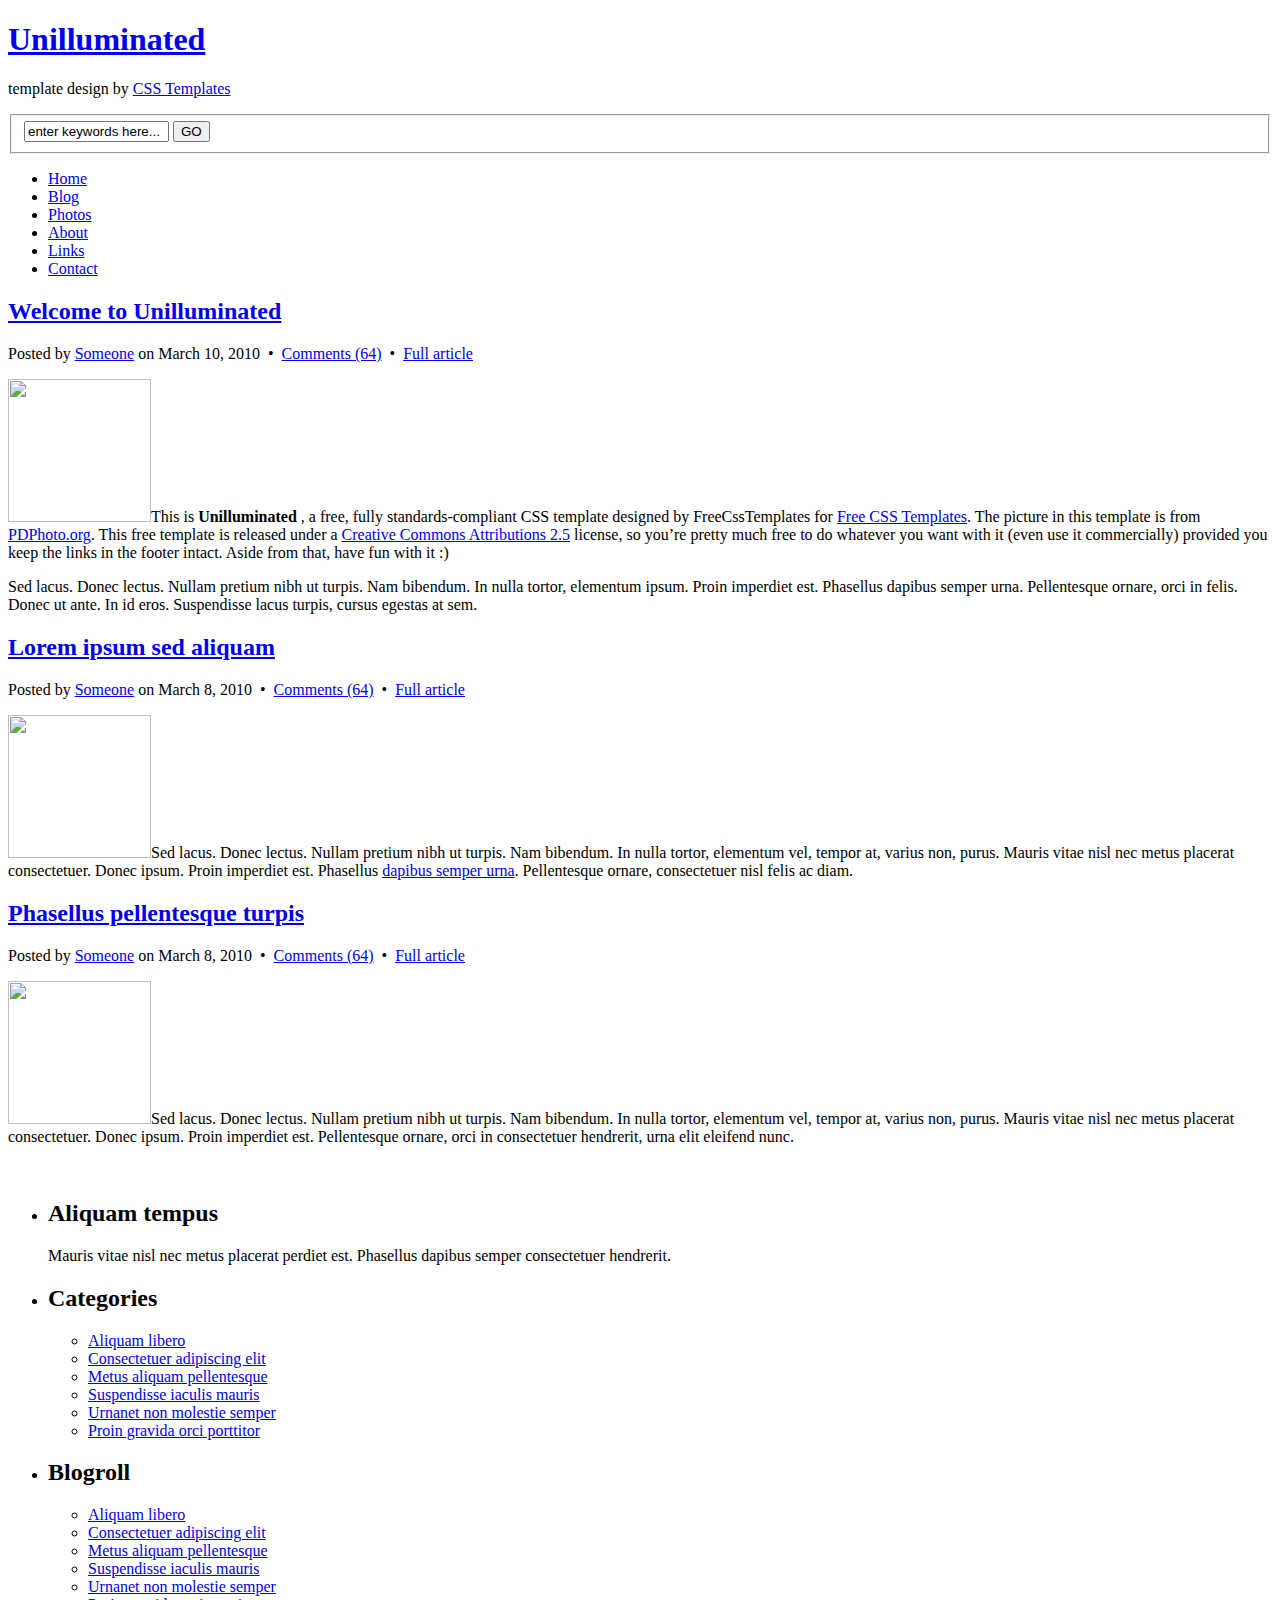
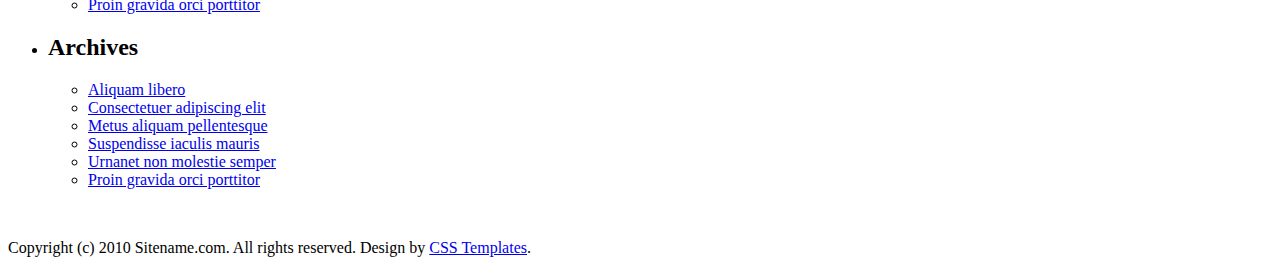
==== src/plonetheme.aclarknet/plonetheme/aclarknet/theme/aclarknet/index.html @ 2963f0a5 "Fix js" ====
<!DOCTYPE html PUBLIC "-//W3C//DTD XHTML 1.0 Strict//EN" "http://www.w3.org/TR/xhtml1/DTD/xhtml1-strict.dtd">
<!--
Design by Free CSS Templates
http://www.freecsstemplates.org
Released for free under a Creative Commons Attribution 2.5 License

Name       : Unilluminated   
Description: A two-column, fixed-width design with dark color scheme.
Version    : 1.0
Released   : 20100704

-->
<html xmlns="http://www.w3.org/1999/xhtml">
<head>
<meta name="keywords" content="" />
<meta name="description" content="" />
<meta http-equiv="content-type" content="text/html; charset=utf-8" />
<title>Unilluminated    by Free CSS Templates</title>
<link href="static/css/plone.css" rel="stylesheet" type="text/css" media="screen" />
<link href="static/css/carousel.css" rel="stylesheet" type="text/css" media="screen" />
<link href="static/css/jquery.lightbox-0.4.css" rel="stylesheet" type="text/css" media="screen" />
<link rel="icon" type="image/png" href="images/favicon.ico" />
<script src="static/js/carousel.js" type="text/javascript"></script>
<script src="static/js/jquery-1.4.4.js" type="text/javascript"></script>
<script src="static/js/jquery.tools.min.js" type="text/javascript"></script>
<script src="static/js/jquery.lightbox-0.5.min.js" type="text/javascript"></script>
<script type="text/javascript">
    $(document).ready(function() {
        $('#gallery a').lightBox(); // Select all links in object with gallery ID
    });
</script>
</head>
<body>
<div id="wrapper">
    <div id="header">
        <div id="logo">
            <h1><a href="#">Unilluminated </a></h1>
            <p>template design by <a href="http://www.freecsstemplates.org/">CSS Templates</a></p>
        </div>
        <div id="search">
            <form method="get" action="">
                <fieldset>
                    <input type="text" name="s" id="search-text" size="15" value="enter keywords here..." />
                    <input type="submit" id="search-submit" value="GO" />
                </fieldset>
            </form>
        </div>
    </div>
    <!-- end #header -->
    <div id="menu">
        <ul>
            <li class="current_page_item"><a href="#">Home</a></li>
            <li><a href="#">Blog</a></li>
            <li><a href="#">Photos</a></li>
            <li><a href="#">About</a></li>
            <li><a href="#">Links</a></li>
            <li><a href="#">Contact</a></li>
        </ul>
    </div>
    <!-- end #menu -->
    <div id="page">
        <div id="page-bgtop">
            <div id="page-bgbtm">


                <div id="content">
                    <div class="post">
                        <h2 class="title"><a href="#">Welcome to Unilluminated  </a></h2>
                        <p class="meta">Posted by <a href="#">Someone</a> on March 10, 2010
                            &nbsp;&bull;&nbsp; <a href="#" class="comments">Comments (64)</a> &nbsp;&bull;&nbsp; <a href="#" class="permalink">Full article</a></p>
                        <div class="entry">
                            <p><img src="images/img05.jpg" width="143" height="143" alt="" class="alignleft border" />This is <strong>Unilluminated  </strong>, a free, fully standards-compliant CSS template designed by FreeCssTemplates<a href="http://www.nodethirtythree.com/"></a> for <a href="http://www.freecsstemplates.org/">Free CSS Templates</a>.  The picture in this template is from <a href="#">PDPhoto.org</a>. This free template is released under a <a href="http://creativecommons.org/licenses/by/2.5/">Creative Commons Attributions 2.5</a> license, so you’re pretty much free to do whatever you want with it (even use it commercially) provided you keep the links in the footer intact. Aside from that, have fun with it :)</p>
                            <p>Sed lacus. Donec lectus. Nullam pretium nibh ut turpis. Nam bibendum. In nulla tortor, elementum ipsum. Proin imperdiet est. Phasellus dapibus semper urna. Pellentesque ornare, orci in felis. Donec ut ante. In id eros. Suspendisse lacus turpis, cursus egestas at sem.</p>
                        </div>
                    </div>
                    <div class="post">
                        <h2 class="title"><a href="#">Lorem ipsum sed aliquam</a></h2>
                        <p class="meta">Posted by <a href="#">Someone</a> on March 8, 2010
                            &nbsp;&bull;&nbsp; <a href="#" class="comments">Comments (64)</a> &nbsp;&bull;&nbsp; <a href="#" class="permalink">Full article</a></p>
                        <div class="entry">
                            <p><img src="images/img06.jpg" width="143" height="143" alt="" class="alignleft border" />Sed lacus. Donec lectus. Nullam pretium nibh ut turpis. Nam bibendum. In nulla tortor, elementum vel, tempor at, varius non, purus. Mauris vitae nisl nec metus placerat consectetuer. Donec ipsum. Proin imperdiet est. Phasellus <a href="#">dapibus semper urna</a>. Pellentesque ornare, consectetuer nisl felis ac diam.</p>
                        </div>
                    </div>
                    <div class="post">
                        <h2 class="title"><a href="#">Phasellus pellentesque turpis </a></h2>
                        <p class="meta">Posted by <a href="#">Someone</a> on March 8, 2010
                            &nbsp;&bull;&nbsp; <a href="#" class="comments">Comments (64)</a> &nbsp;&bull;&nbsp; <a href="#" class="permalink">Full article</a></p>
                        <div class="entry">
                            <p><img src="images/img05.jpg" width="143" height="143" alt="" class="alignleft border" />Sed lacus. Donec lectus. Nullam pretium nibh ut turpis. Nam bibendum. In nulla tortor, elementum vel, tempor at, varius non, purus. Mauris vitae nisl nec metus placerat consectetuer. Donec ipsum. Proin imperdiet est. Pellentesque ornare, orci in consectetuer hendrerit, urna elit eleifend nunc.</p>
                        </div>
                    </div>
                    <div style="clear: both;">&nbsp;</div>
                </div>
                <!-- end #content -->

                <div id="sidebar">
                    <ul>
                        <li>
                            <h2>Aliquam tempus</h2>
                            <p>Mauris vitae nisl nec metus placerat perdiet est. Phasellus dapibus semper consectetuer hendrerit.</p>
                        </li>
                        <li>
                            <h2>Categories</h2>
                            <ul>
                                <li><a href="#">Aliquam libero</a></li>
                                <li><a href="#">Consectetuer adipiscing elit</a></li>
                                <li><a href="#">Metus aliquam pellentesque</a></li>
                                <li><a href="#">Suspendisse iaculis mauris</a></li>
                                <li><a href="#">Urnanet non molestie semper</a></li>
                                <li><a href="#">Proin gravida orci porttitor</a></li>
                            </ul>
                        </li>
                        <li>
                            <h2>Blogroll</h2>
                            <ul>
                                <li><a href="#">Aliquam libero</a></li>
                                <li><a href="#">Consectetuer adipiscing elit</a></li>
                                <li><a href="#">Metus aliquam pellentesque</a></li>
                                <li><a href="#">Suspendisse iaculis mauris</a></li>
                                <li><a href="#">Urnanet non molestie semper</a></li>
                                <li><a href="#">Proin gravida orci porttitor</a></li>
                            </ul>
                        </li>
                        <li>
                            <h2>Archives</h2>
                            <ul>
                                <li><a href="#">Aliquam libero</a></li>
                                <li><a href="#">Consectetuer adipiscing elit</a></li>
                                <li><a href="#">Metus aliquam pellentesque</a></li>
                                <li><a href="#">Suspendisse iaculis mauris</a></li>
                                <li><a href="#">Urnanet non molestie semper</a></li>
                                <li><a href="#">Proin gravida orci porttitor</a></li>
                            </ul>
                        </li>
                    </ul>
                </div>

                <!-- end #sidebar -->
                <div style="clear: both;">&nbsp;</div>
            </div>
        </div>

    <!-- end #page -->
    <div id="footer">
        <p>Copyright (c) 2010 Sitename.com. All rights reserved. Design by <a href="http://www.freecsstemplates.org/"> CSS Templates</a>.</p>
    </div>
<!-- end #footer -->

    </div>
</div>
</body>
</html>
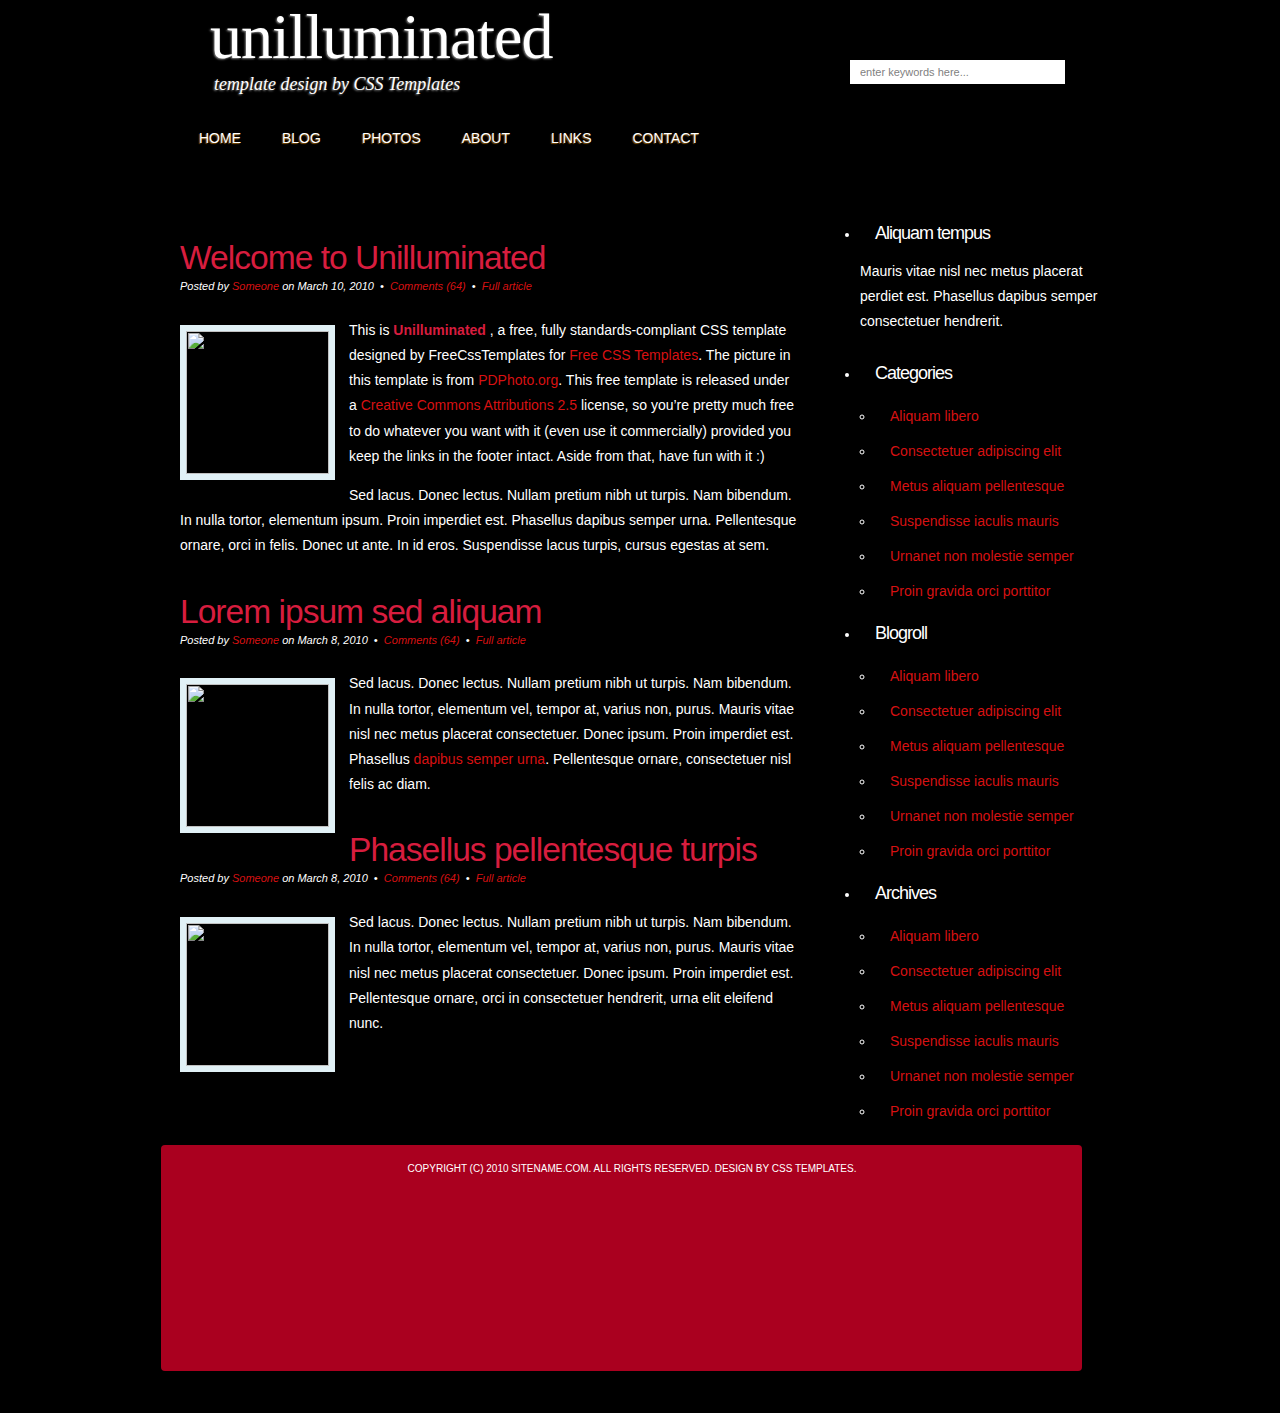
==== commit 2f5c9de0: "Add mobile styles" ====
--- a/src/plonetheme.aclarknet/plonetheme/aclarknet/theme/aclarknet/index.html
+++ b/src/plonetheme.aclarknet/plonetheme/aclarknet/theme/aclarknet/index.html
@@ -17,16 +17,15 @@
 <meta http-equiv="content-type" content="text/html; charset=utf-8" />
 <title>Unilluminated    by Free CSS Templates</title>
 <link href="static/css/plone.css" rel="stylesheet" type="text/css" media="screen" />
-<link href="static/css/carousel.css" rel="stylesheet" type="text/css" media="screen" />
-<link href="static/css/jquery.lightbox-0.4.css" rel="stylesheet" type="text/css" media="screen" />
-<link rel="icon" type="image/png" href="images/favicon.ico" />
-<script src="static/js/carousel.js" type="text/javascript"></script>
-<script src="static/js/jquery-1.4.4.js" type="text/javascript"></script>
-<script src="static/js/jquery.tools.min.js" type="text/javascript"></script>
+<link href="static/css/jquery.lightbox-0.5.css" rel="stylesheet" type="text/css" media="screen" />
+<link rel="icon" type="image/png" href="static/images/favicon.ico" />
+<link rel="stylesheet" href="static/css/mobile.css" type="text/css" media="Screen" />
+<link rel="stylesheet" href="static/css/mobile.css" type="text/css" media="handheld" />
+<script src="static/js/jquery-1.6.1.min.js" type="text/javascript"></script>
 <script src="static/js/jquery.lightbox-0.5.min.js" type="text/javascript"></script>
 <script type="text/javascript">
-    $(document).ready(function() {
-        $('#gallery a').lightBox(); // Select all links in object with gallery ID
+    $(document).ready(function() { 
+        $('a.lightbox').lightBox();
     });
 </script>
 </head>
@@ -69,7 +68,7 @@
                         <p class="meta">Posted by <a href="#">Someone</a> on March 10, 2010
                             &nbsp;&bull;&nbsp; <a href="#" class="comments">Comments (64)</a> &nbsp;&bull;&nbsp; <a href="#" class="permalink">Full article</a></p>
                         <div class="entry">
-                            <p><img src="images/img05.jpg" width="143" height="143" alt="" class="alignleft border" />This is <strong>Unilluminated  </strong>, a free, fully standards-compliant CSS template designed by FreeCssTemplates<a href="http://www.nodethirtythree.com/"></a> for <a href="http://www.freecsstemplates.org/">Free CSS Templates</a>.  The picture in this template is from <a href="#">PDPhoto.org</a>. This free template is released under a <a href="http://creativecommons.org/licenses/by/2.5/">Creative Commons Attributions 2.5</a> license, so you’re pretty much free to do whatever you want with it (even use it commercially) provided you keep the links in the footer intact. Aside from that, have fun with it :)</p>
+                            <p><img src="static/images/img05.jpg" width="143" height="143" alt="" class="alignleft border" />This is <strong>Unilluminated  </strong>, a free, fully standards-compliant CSS template designed by FreeCssTemplates<a href="http://www.nodethirtythree.com/"></a> for <a href="http://www.freecsstemplates.org/">Free CSS Templates</a>.  The picture in this template is from <a href="#">PDPhoto.org</a>. This free template is released under a <a href="http://creativecommons.org/licenses/by/2.5/">Creative Commons Attributions 2.5</a> license, so you’re pretty much free to do whatever you want with it (even use it commercially) provided you keep the links in the footer intact. Aside from that, have fun with it :)</p>
                             <p>Sed lacus. Donec lectus. Nullam pretium nibh ut turpis. Nam bibendum. In nulla tortor, elementum ipsum. Proin imperdiet est. Phasellus dapibus semper urna. Pellentesque ornare, orci in felis. Donec ut ante. In id eros. Suspendisse lacus turpis, cursus egestas at sem.</p>
                         </div>
                     </div>
@@ -78,7 +77,7 @@
                         <p class="meta">Posted by <a href="#">Someone</a> on March 8, 2010
                             &nbsp;&bull;&nbsp; <a href="#" class="comments">Comments (64)</a> &nbsp;&bull;&nbsp; <a href="#" class="permalink">Full article</a></p>
                         <div class="entry">
-                            <p><img src="images/img06.jpg" width="143" height="143" alt="" class="alignleft border" />Sed lacus. Donec lectus. Nullam pretium nibh ut turpis. Nam bibendum. In nulla tortor, elementum vel, tempor at, varius non, purus. Mauris vitae nisl nec metus placerat consectetuer. Donec ipsum. Proin imperdiet est. Phasellus <a href="#">dapibus semper urna</a>. Pellentesque ornare, consectetuer nisl felis ac diam.</p>
+                            <p><img src="static/images/img06.jpg" width="143" height="143" alt="" class="alignleft border" />Sed lacus. Donec lectus. Nullam pretium nibh ut turpis. Nam bibendum. In nulla tortor, elementum vel, tempor at, varius non, purus. Mauris vitae nisl nec metus placerat consectetuer. Donec ipsum. Proin imperdiet est. Phasellus <a href="#">dapibus semper urna</a>. Pellentesque ornare, consectetuer nisl felis ac diam.</p>
                         </div>
                     </div>
                     <div class="post">
@@ -86,7 +85,7 @@
                         <p class="meta">Posted by <a href="#">Someone</a> on March 8, 2010
                             &nbsp;&bull;&nbsp; <a href="#" class="comments">Comments (64)</a> &nbsp;&bull;&nbsp; <a href="#" class="permalink">Full article</a></p>
                         <div class="entry">
-                            <p><img src="images/img05.jpg" width="143" height="143" alt="" class="alignleft border" />Sed lacus. Donec lectus. Nullam pretium nibh ut turpis. Nam bibendum. In nulla tortor, elementum vel, tempor at, varius non, purus. Mauris vitae nisl nec metus placerat consectetuer. Donec ipsum. Proin imperdiet est. Pellentesque ornare, orci in consectetuer hendrerit, urna elit eleifend nunc.</p>
+                            <p><img src="static/images/img05.jpg" width="143" height="143" alt="" class="alignleft border" />Sed lacus. Donec lectus. Nullam pretium nibh ut turpis. Nam bibendum. In nulla tortor, elementum vel, tempor at, varius non, purus. Mauris vitae nisl nec metus placerat consectetuer. Donec ipsum. Proin imperdiet est. Pellentesque ornare, orci in consectetuer hendrerit, urna elit eleifend nunc.</p>
                         </div>
                     </div>
                     <div style="clear: both;">&nbsp;</div>
--- a/src/plonetheme.aclarknet/plonetheme/aclarknet/theme/aclarknet/static/css/plone.css
+++ b/src/plonetheme.aclarknet/plonetheme/aclarknet/theme/aclarknet/static/css/plone.css
@@ -0,0 +1,714 @@
+
+/*
+Design by Free CSS Templates
+http://www.freecsstemplates.org
+Released for free under a Creative Commons Attribution 2.5 License
+*/
+
+body {
+	margin: 0;
+	padding: 0;
+    background: black;
+	font-family: Arial, Helvetica, sans-serif;
+	font-size: 14px;
+	color: #FFFFFF;
+}
+
+h1, h2, h3 {
+	margin: 0;
+	padding: 0;
+	font-weight: normal;
+	color: #D71D3E;
+}
+
+h1 {
+	font-size: 3em;
+}
+
+h2 {
+	font-size: 2.4em;
+}
+
+h3 {
+	font-size: 1.6em;
+}
+
+p, ul, ol {
+	margin-top: 0;
+	line-height: 180%;
+}
+
+ul, ol {
+}
+
+a {
+	text-decoration: none;
+	color: #D71112;
+}
+
+a:hover {
+	text-decoration: underline;
+}
+
+img.border {
+	border: 6px solid #E1F1F6;
+}
+
+img.alignleft, .image-left {
+	float: left;
+    clear: both;
+    margin: 0.5em 1em 0.5em 0;
+}
+
+img.alignright {
+	float: right;
+	margin-left: 25px;
+}
+
+img.aligncenter {
+	margin: 0px auto;
+}
+
+#wrapper {
+	margin: 0; 
+	padding: 0;
+	background: #000000 url(../images/img03.gif) repeat-x; 
+}
+
+/* Header */
+
+#header {
+	width: 1000px;
+	height: 120px;
+	margin: 0 auto;
+}
+
+/* Logo */
+
+#logo {
+	float: left;
+	height: 100px;
+	margin: 0;
+	margin-left: 40px;
+	padding: 0px;
+	color: #FFFFFF;
+}
+
+#logo h1, #logo p {
+	margin: 0;
+	padding: 0;
+}
+
+#logo h1 {
+	float: left;
+	padding-left: 30px;
+	letter-spacing: -1px;
+	text-transform: lowercase;
+	text-shadow: #808080 -1px 1px 2px;
+	font-family: Georgia, "Times New Roman", Times, serif;
+	font-size: 64px;
+}
+
+#logo p {
+	margin: 0;
+	padding: 30px 0 0 34px;
+	text-shadow: #808080 -1px 1px 2px;
+	font: normal 18px Georgia, "Times New Roman", Times, serif;
+	font-style: italic;
+}
+
+#logo a {
+	border: none;
+	background: none;
+	text-decoration: none;
+	color: #FFFFFF;
+}
+
+/* Search */
+
+#search {
+	float: right;
+	width: 280px;
+	height: 100px;
+	padding: 0;
+    margin-right: 40px;
+}
+
+#search form {
+	height: 41px;
+	margin: 0;
+	padding: 60px 0 0 30px;
+}
+
+#search fieldset {
+	margin: 0;
+	padding: 0;
+	border: none;
+}
+
+#search-text {
+	width: 195px;
+	padding: 6px 10px;
+	border: none;
+	background: #FFFFFF;
+	text-transform: lowercase;
+	font: normal 11px Arial, Helvetica, sans-serif;
+	color: #7F7F81;
+}
+
+#search-submit {
+	display: none;
+}
+
+/* Menu */
+
+#menu {
+	width: 930px;
+	height: 49px;
+	margin: auto;
+	padding: 0;
+}
+
+#menu ul {
+	margin: 0;
+	padding: 0px 0px 0px 4px;
+	list-style: none;
+	line-height: normal;
+}
+
+#menu li {
+	float: left;
+}
+
+#menu a {
+	display: block;
+	margin-right: 1px;
+	padding: 10px 20px 10px 20px;
+	text-decoration: none;
+	text-transform: uppercase;
+	text-shadow: #8A5608 -1px 1px 1px;
+	font-family: Arial, Helvetica, sans-serif;
+	font-size: 14px;
+	font-weight: normal;
+	color: #FFFFFF;
+	border: none;
+}
+
+#menu .current_page_item a {
+}
+
+#menu a:hover {
+	text-decoration: none;
+}
+
+/* Page */
+
+#page {
+	width: 1000px;
+	margin: 0 auto;
+	padding: 0;
+}
+
+#page-bgtop {
+}
+
+#page-bgbtm {
+	margin: 0px;
+	padding: 40px 30px 0px 30px;
+}
+
+/* Content */
+
+#content {
+	float: left;
+	width: 620px;
+	padding: 0px 20px 0px 0px;
+    margin-top: 10px;
+    margin-left: 10px;
+    font-size: 100%;
+}
+
+#content-core a {
+    color: #D71010 !important;
+    text-decoration: none !important;
+    border-bottom: none !important;
+}
+
+#content-core a:hover {
+    color: #D71010 !important;
+    border-bottom: 1px solid #D71010 !important;
+}
+
+h2.entry-title a:hover {
+    color: #D71010 ;
+}
+
+.post {
+	padding-top: 20px;
+}
+
+.post .title {
+	letter-spacing: -1px;
+}
+
+.post .title a {
+	color: #D71D3E;
+	border: none;
+}
+
+.post .meta {
+	text-align: left;
+	font-family: Arial, Helvetica, sans-serif;
+	font-size: 11px;
+	font-style: italic;
+}
+
+.post .meta a {
+}
+
+.post .entry, #content-core {
+	padding: 10px 0px 0px 0px;
+}
+
+.links {
+	display: block;
+	width: 96px;
+	padding: 2px 0px 2px 0px;
+	background: #A53602;
+	text-align: center;
+	text-transform: uppercase;
+	font-size: 10px;
+	color: #FFFFFF;
+}
+
+/* Sidebar */
+
+#sidebar {
+	float: right;
+	width: 250px;
+	padding: 0px 0px 0px 0px;
+}
+
+#sidebar ul {
+	margin: 0;
+	padding: 0;
+}
+
+#sidebar li {
+	margin: 0;
+	padding: 0;
+}
+
+#sidebar li ul {
+	margin: 0px 15px;
+}
+
+#sidebar li li, .navTreeItem {
+	padding-left: 15px;
+	line-height: 35px;
+}
+
+#sidebar li li span {
+	display: block;
+	margin-top: -20px;
+	padding: 0;
+	font-size: 11px;
+	font-style: italic;
+}
+
+#sidebar h2 {
+	height: 38px;
+	padding: 12px 5px 0 15px;
+	letter-spacing: -1px;
+	font-size: 18px;
+	color: #FFFFFF;
+}
+
+#sidebar p, {
+	margin: 0 0px;
+	padding: 0px 20px 20px 20px;
+}
+
+#sidebar a {
+	border: none;
+	color: #D71112;
+}
+
+#sidebar .portletHeader a, #sidebar .portletFooter a  {
+	border: none;
+	color: white;
+    text-decoration: none;
+    font-size: 24px;
+    padding: 0 !important;
+}
+
+#sidebar a:hover {
+    text-decoration: underline;
+	color: #D71112 !important; 
+}
+
+#sidebar .portletHeader a:hover, #sidebar .portletFooter a:hover {
+	color: white ; 
+    font-size: 24px;
+    padding: 0 !important;
+    margin-left: 12px;
+}
+
+/* Calendar */
+
+#calendar {
+}
+
+#calendar_wrap {
+	padding: 20px;
+}
+
+#calendar table {
+	width: 100%;
+}
+
+#calendar tbody td {
+	text-align: center;
+}
+
+#calendar #next {
+	text-align: right;
+}
+
+/* Footer */
+
+#footer {
+	font-family: Arial, Helvetica, sans-serif;
+    width: 1024px;
+}
+
+#footer p {
+	margin: 0;
+	padding-top: 18px;
+	line-height: normal;
+	font-size: 10px;
+	text-transform: uppercase;
+	text-align: center;
+	color: #FFFFFF;
+}
+
+#footer a {
+	color: #FFFFFF;
+}
+
+/* Doormat via http://svn.plone.org/svn/collective/Products.Doormat/trunk/Products/Doormat/browser/stylesheets/doormat.css */
+
+#footer {
+    background: black;
+    font-size: 75%;
+    margin-top: 1em;
+}
+
+#footer h2 {
+    margin: 0.5em 0.5em 0px 0.5em;
+}
+
+#footer h3 {
+    margin: 0.5em 0px;
+}
+
+#footer dl {
+    margin: 0.5em 0px;
+}
+
+#footer dl dd {
+    margin-left: 0px;
+}
+
+#footer .doormatColumn {
+    float: left;
+}
+
+.columns-2 .doormatColumn {
+    width: 48%;
+}
+
+.columns-3 .doormatColumn {
+    width: 31%;
+}
+
+.columns-4 .doormatColumn {
+    width: 23%;
+}
+
+.columns-5 .doormatColumn {
+/*    width: 18%; */
+    width: 17%; 
+    padding-top: 1em;
+    line-height: 1.75em;
+    font-size: 120%;
+    padding-left: 5px;
+}
+
+.columns-6 .doormatColumn {
+    width: 14%;
+}
+
+.columns-7 .doormatColumn {
+    width: 12%;
+}
+
+#menu li a:hover, .selected a, .menu-item a:hover, .menu-item-258 {
+    background: white; 
+    color: #aa001f !important;
+    border-radius: 2px; 
+}
+
+.menu-item-258 a {
+    color: #aa001f !important;
+}
+
+pre {
+    padding: 2em;
+    background: #191919;
+    color: #00FF00;
+    border: 1px solid white;
+    font-size: 110%;
+}
+
+strong {
+    color: #D71D3E;
+}
+
+#content-views li, #contentActionMenus li {
+    display: inline;
+}
+
+.navTree li, .portletItem li {
+    list-style-image: url(../images/img01.gif);
+    display: list-item;
+    line-height: normal !important;
+}
+
+#footer li {
+    list-style-image: url(../images/img04.gif);
+    display: list-item;
+    line-height: 2em;
+}
+
+.portletWordPressBlogPortlet dd {
+    list-style-image: url(../images/img01.gif);
+    display: list-item;
+    margin-left: 2em !important;
+}
+
+.portletWordPressBlogPortlet dt {
+    font-size: 175%;
+    padding: 0 !important;
+    margin-left: 12px;
+}
+
+.portletWordPressBlogPortlet a {
+    color: white ; 
+}
+
+.portletWordPressBlogPortlet a:hover {
+    color: white ; 
+}
+
+.portletWordPressBlogPortlet .portletItem {
+    margin-bottom: 3em;
+    line-height: normal;
+}
+
+dd {
+    margin: 0;
+    padding: 0;
+    padding-left: 15px;
+}
+
+#portal-breadcrumbs { 
+    margin-left: 10px;
+}
+
+.documentDescription {
+    font-size: 90%;
+}
+
+.small {
+    font-size: 90%;
+}
+
+.portletFooter {
+    font-size: 90%;
+}
+
+.col1 {
+    float: left;
+    height: 15em;
+    width: 40%;
+}
+
+.col2 {
+    float: right;
+    height: 15em;
+    width: 60%;
+}
+
+.page {
+    margin-top: 45px;
+}
+
+.service-images {
+    margin-top: 100px;
+}
+
+/* Wordpress */
+
+.entry-meta { 
+    padding: 1em;
+}
+
+.entry-content p {
+    color: #EAEAEA;
+    font-size: 105%;
+}
+
+#personaltools-contact {
+    color: #AA001F;
+    background: white;
+    text-transform: uppercase;
+    font-size: 150%;
+}
+
+#portal-personaltools {
+    background: white;
+}
+
+dl.portlet {
+    font-size: 100%;
+}
+
+dt {
+    background: black ;
+}
+
+#twitter, #facebook {
+}
+
+#twitter {
+    padding-top: 20px;
+    padding-left: 1em;
+}
+
+#facebook {
+    padding-right: 6em;
+}
+
+div#twitter.doormatColumn span a {
+    color: #3B5998;
+}
+
+dl.portlet a {
+    color: white !important; 
+}
+
+dl.portlet a:hover {
+    color: white !important; 
+    text-decoration: underline;
+}
+
+.portletHeader {
+    border-radius: 2px;
+    background: black !important; 
+    color: white;
+    font-size: 24px;
+    padding: 0 !important;
+    margin-left: 12px;
+}
+
+dl.portlet .portletHeader a {
+    color: white !important;
+    font-size: 24px;
+    padding: 0 !important;
+    margin-left: 12px;
+}
+
+dl.portlet .portletHeader a:hover {
+    color: white !important;
+    text-decoration: underline;
+    font-size: 24px;
+    padding: 0 !important;
+    margin-left: 12px;
+}
+
+.portletFooter {
+    margin-top: 0 !important;
+    padding-top: 0 !important;
+    margin-bottom: 2em;
+}
+
+.portletHeader {
+    text-transform: none;
+    font-size: 24px;
+    padding: 0 !important;
+    margin-left: 12px;
+}
+
+#anon-personalbar a:hover {
+    text-decoration: underline; 
+}
+
+dt {
+    font-weight: normal !important;
+}
+
+#footer a:hover {
+    text-decoration: underline;
+}
+
+.portletItemDetails {
+    display: none;
+}
+
+.portletItem {
+    line-height: normal !important;
+}
+
+.portletItem li {
+    margin-left: 1em !important;
+    line-height: normal !important;
+    padding: 1em !important;
+}
+
+#footer {
+    border-radius: 4px;
+    height: 100px;
+    width: 90%;
+    background: #AA001F;
+    padding: 0 0 12em 2em;
+    margin: 0 0 4em 2em;
+}
+
+#credits {
+
+    margin-top: 1em;
+}
+
+#portal-sitemap a:hover {
+    border-bottom: none !important;
+}
+
+#portal-sitemap li a:hover {
+    display: list-item;
+    list-style-image: url(../images/img04.gif); 
+}
+
+td {
+    padding: 1em;
+}
+
+#advertisement h3 {
+    padding-bottom: 1em;
+}
+
+#author-avatar {
+    float: right;
+	border: 6px solid #E1F1F6;
+    margin: 1em;
+}
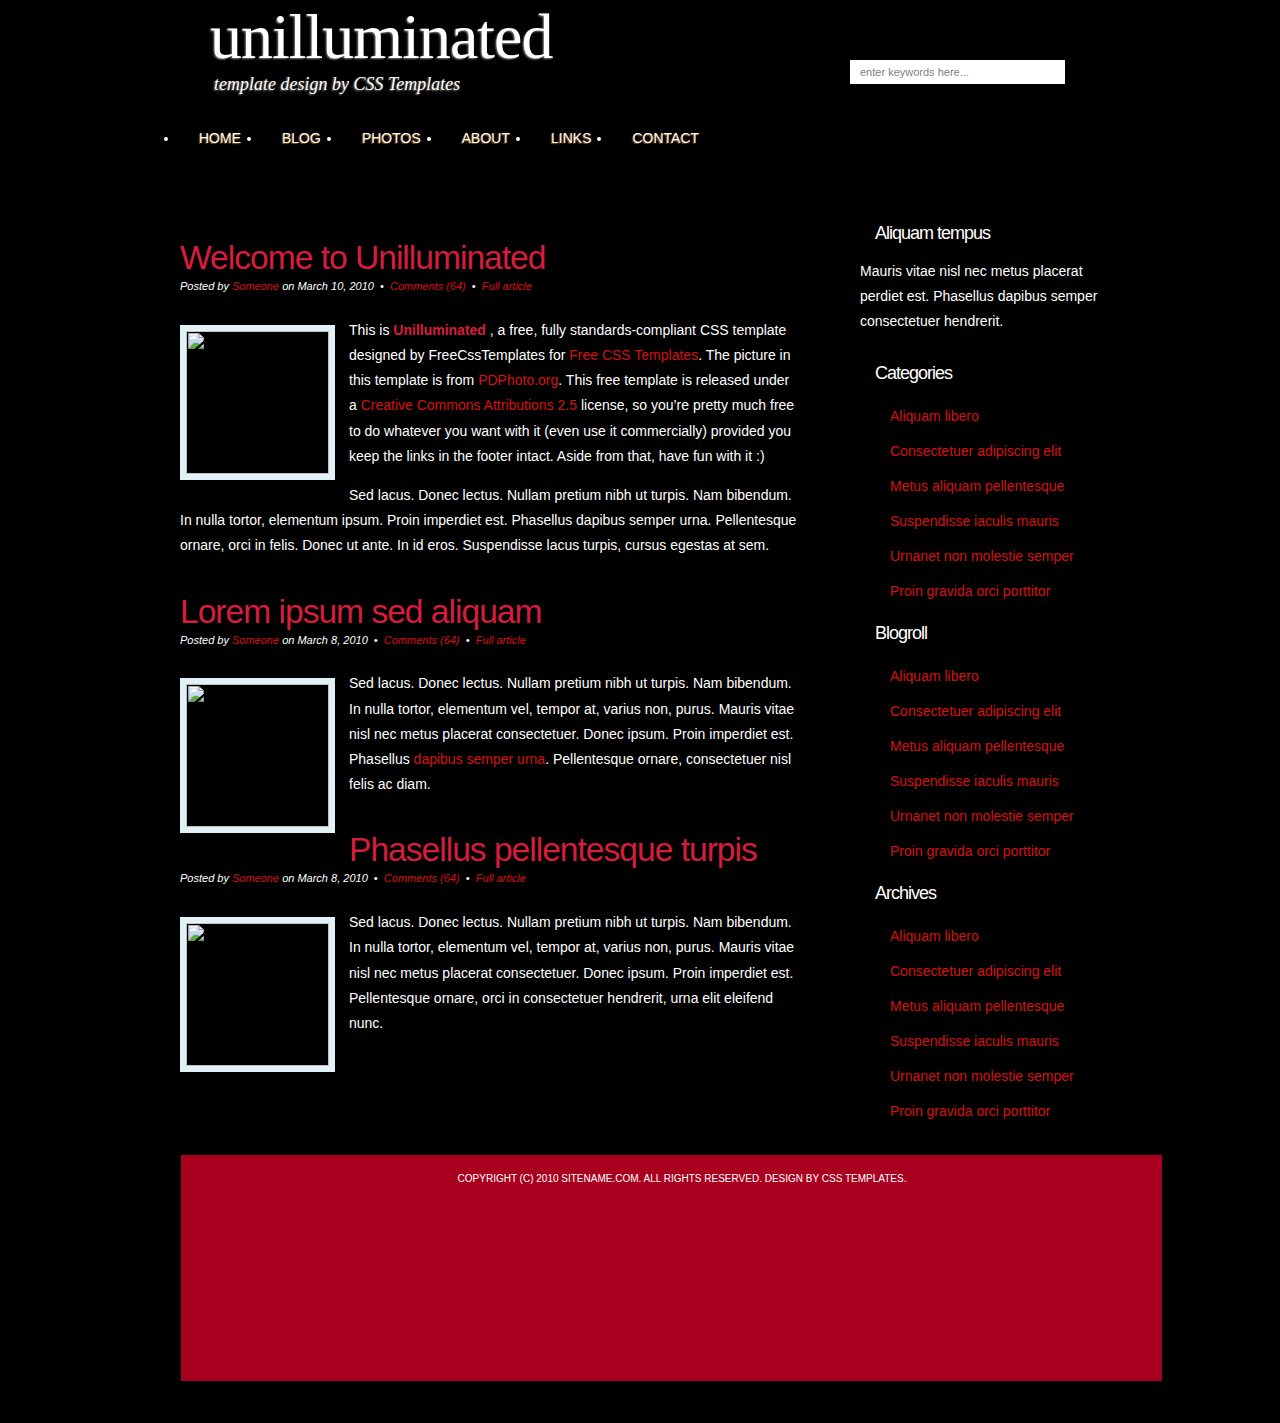
==== commit 865a16cf: "Tweak" ====
--- a/src/plonetheme.aclarknet/plonetheme/aclarknet/theme/aclarknet/index.html
+++ b/src/plonetheme.aclarknet/plonetheme/aclarknet/theme/aclarknet/index.html
@@ -17,10 +17,9 @@
 <meta http-equiv="content-type" content="text/html; charset=utf-8" />
 <title>Unilluminated    by Free CSS Templates</title>
 <link href="static/css/plone.css" rel="stylesheet" type="text/css" media="screen" />
+<link href="static/css/print.css" rel="stylesheet" type="text/css" media="print" />
 <link href="static/css/jquery.lightbox-0.5.css" rel="stylesheet" type="text/css" media="screen" />
 <link rel="icon" type="image/png" href="static/images/favicon.ico" />
-<link rel="stylesheet" href="static/css/mobile.css" type="text/css" media="Screen" />
-<link rel="stylesheet" href="static/css/mobile.css" type="text/css" media="handheld" />
 <script src="static/js/jquery-1.6.1.min.js" type="text/javascript"></script>
 <script src="static/js/jquery.lightbox-0.5.min.js" type="text/javascript"></script>
 <script type="text/javascript">
@@ -60,8 +59,6 @@
     <div id="page">
         <div id="page-bgtop">
             <div id="page-bgbtm">
-
-
                 <div id="content">
                     <div class="post">
                         <h2 class="title"><a href="#">Welcome to Unilluminated  </a></h2>
@@ -140,12 +137,15 @@
         </div>
 
     <!-- end #page -->
-    <div id="footer">
-        <p>Copyright (c) 2010 Sitename.com. All rights reserved. Design by <a href="http://www.freecsstemplates.org/"> CSS Templates</a>.</p>
+    </div>
+    <div id="footer-wrapper">
+        <div id="footer">
+            <p>Copyright (c) 2010 Sitename.com. All rights reserved. Design by <a href="http://www.freecsstemplates.org/"> CSS Templates</a>.</p>
+        </div>
     </div>
 <!-- end #footer -->
 
-    </div>
+
 </div>
 </body>
 </html>
--- a/src/plonetheme.aclarknet/plonetheme/aclarknet/theme/aclarknet/static/css/plone.css
+++ b/src/plonetheme.aclarknet/plonetheme/aclarknet/theme/aclarknet/static/css/plone.css
@@ -50,22 +50,23 @@
 	text-decoration: underline;
 }
 
-img.border {
-	border: 6px solid #E1F1F6;
-}
-
-img.alignleft, .image-left {
+.border {
+	border: 6px solid #E1F1F6 !important;
+}
+
+.alignleft, .image-left {
 	float: left;
     clear: both;
     margin: 0.5em 1em 0.5em 0;
 }
 
-img.alignright {
+.alignright {
 	float: right;
 	margin-left: 25px;
 }
 
-img.aligncenter {
+.aligncenter {
+    display: block;
 	margin: 0px auto;
 }
 
@@ -84,6 +85,24 @@
 }
 
 /* Logo */
+
+#logo .slogan {
+    margin-left: 3.0em;
+    letter-spacing: 3px;
+}
+
+#logo .name {
+    font-family: 'Times New Roman';
+    font-size: 36px;
+    letter-spacing: -.05em;
+    margin: 0;
+    font-size: 350%;
+    margin-left: 0.2em;
+}
+
+#logo .alpha {
+    font-size: 360%; font-style: italic
+}
 
 #logo {
 	float: left;
@@ -172,7 +191,6 @@
 #menu ul {
 	margin: 0;
 	padding: 0px 0px 0px 4px;
-	list-style: none;
 	line-height: normal;
 }
 
@@ -297,6 +315,7 @@
 #sidebar li {
 	margin: 0;
 	padding: 0;
+    color: white;
 }
 
 #sidebar li ul {
@@ -380,6 +399,13 @@
 #footer {
 	font-family: Arial, Helvetica, sans-serif;
     width: 1024px;
+    height: 100px;
+    width: 100%;
+    background: #AA001F;
+    padding: 0 0 12em 2em;
+    margin: 0 0 4em 2em;
+    font-size: 75%;
+    margin-top: 1em;
 }
 
 #footer p {
@@ -397,12 +423,6 @@
 }
 
 /* Doormat via http://svn.plone.org/svn/collective/Products.Doormat/trunk/Products/Doormat/browser/stylesheets/doormat.css */
-
-#footer {
-    background: black;
-    font-size: 75%;
-    margin-top: 1em;
-}
 
 #footer h2 {
     margin: 0.5em 0.5em 0px 0.5em;
@@ -464,6 +484,9 @@
 }
 
 pre {
+/* https://twitter.com/#!/stevelosh/status/107231088111390720 */
+    font-family: Menlo, Monaco, Consolas, "Courier New", monospace;
+
     padding: 2em;
     background: #191919;
     color: #00FF00;
@@ -479,10 +502,30 @@
     display: inline;
 }
 
-.navTree li, .portletItem li {
+.navTree li, .portletItem li, #twitter-tools li {
     list-style-image: url(../images/img01.gif);
     display: list-item;
     line-height: normal !important;
+}
+
+.widget-title {
+    margin-bottom: 0.4em !important;
+}
+
+#twitter-tools li {
+    list-style-image: url(../images/img01.gif);
+    margin-left: 1em;
+    line-height: 1.4 !important;
+    padding-bottom: 1em;
+}
+
+#archives-3 li, #meta-3 li {
+    list-style-image: url(../images/img01.gif);
+    margin-left: 1em;
+}
+
+#archives-3, #meta-3, #categories, #twitter-tools {
+    margin-bottom: 2em !important;
 }
 
 #footer li {
@@ -522,6 +565,10 @@
     padding-left: 15px;
 }
 
+.portalMessage dd {
+    color: black;
+}
+
 #portal-breadcrumbs { 
     margin-left: 10px;
 }
@@ -560,13 +607,53 @@
 
 /* Wordpress */
 
+.entry-utility {
+    line-height: 2em; 
+    margin-bottom: 2em; 
+}
+
+#author-link {
+    margin-top: 2em; 
+    margin-bottom: 2em;
+}
+
+#author-description a {
+    line-height: 2em; 
+}
+
+#author-description {
+    margin-top: 2em; 
+    margin-bottom: 2em; 
+}
+
 .entry-meta { 
     padding: 1em;
 }
 
+.entry-content {
+    background: white;
+    padding: 1em;
+    margin-bottom: 1em;
+}
+
+.entry-content strong {
+    color: black;
+}
+
 .entry-content p {
-    color: #EAEAEA;
+/*    color: #EAEAEA;  */
+    color: black;
     font-size: 105%;
+}
+
+
+.entry-content ul {
+    list-style-type: circle;
+    color: black;
+}
+
+.entry-content li {
+    word-wrap: break-word; 
 }
 
 #personaltools-contact {
@@ -662,6 +749,11 @@
     text-decoration: underline;
 }
 
+#footer-wrapper {
+    margin: auto;
+    width: 75%;
+}
+
 .portletItemDetails {
     display: none;
 }
@@ -676,15 +768,6 @@
     padding: 1em !important;
 }
 
-#footer {
-    border-radius: 4px;
-    height: 100px;
-    width: 90%;
-    background: #AA001F;
-    padding: 0 0 12em 2em;
-    margin: 0 0 4em 2em;
-}
-
 #credits {
 
     margin-top: 1em;
@@ -712,3 +795,134 @@
 	border: 6px solid #E1F1F6;
     margin: 1em;
 }
+
+/* Mobile css via
+    http://perishablepress.com/press/2009/08/02/the-5-minute-css-mobile-makeover/
+*/
+
+@media only screen and (max-device-width: 480px) { 
+
+    #portal-column-content {
+
+        /* Via http://meyerweb.com/eric/tools/css/reset/ */
+
+        margin: 0;
+        padding: 0;
+        border: 0;
+        font-size: 100%;
+        font: inherit;
+        vertical-align: baseline;
+    }
+
+    #header, #sidebar, #footer {
+        display: none;
+    }
+
+    #menu, #page {
+        width: 100%;
+    }
+
+    #wrapper {
+        background: black;
+    }
+
+}
+
+#aktt_tweet_form, #aktt_tweet_posted_msg {
+    display: none;
+}
+
+.wp-caption {
+    color: black;
+    font-size: 80%;
+    text-align: center;
+}
+
+#sidebar ul li {
+    list-style: none;
+}
+
+#sidebar li {
+    list-style: none;
+}
+
+#sidebar li ul li {
+    list-style-image: url(../images/img01.gif);
+}
+
+#sidebar dl dd ul li {
+    list-style-image: url(../images/img01.gif);
+}
+
+#sidebar h3 {
+    font-size: 24px;
+    color: white;
+}
+
+#advertisement li {
+    list-style: none !important;
+}
+
+table {
+    background: white;
+    width: 100%;
+    padding: 1em;
+    color: black;
+}
+
+#personaltools-contact {
+    border-radius: 0px 0px 4px 4px;
+    padding: 0.25em 0.5em;
+}
+
+
+.menu li {
+    list-style: none;
+}
+
+h4 {
+    color: black;
+}
+
+#disqus_thread {
+    background: white;
+    border-radius: 4px;
+    padding: 1em;
+}
+
+#disqus_thread li {
+    color: black
+}
+
+#contact-table {
+    width: 21em;
+}
+
+.field {
+    width: 21em;
+}
+
+.button { 
+    font-size: 150%;
+    width: 11em;
+}
+
+#button-wrapper {
+    padding: 1em;
+    margin: auto;
+    width: 75%;
+}
+
+#contact-wrapper {
+    margin-left: auto;
+    margin-right: auto;
+    width: 50%;
+    border: 1px solid white;
+    border-radius: 4px;
+    padding: 1em;
+    margin-top: 2em;
+}
+
+#credits {
+    font-size: 90%;
+}
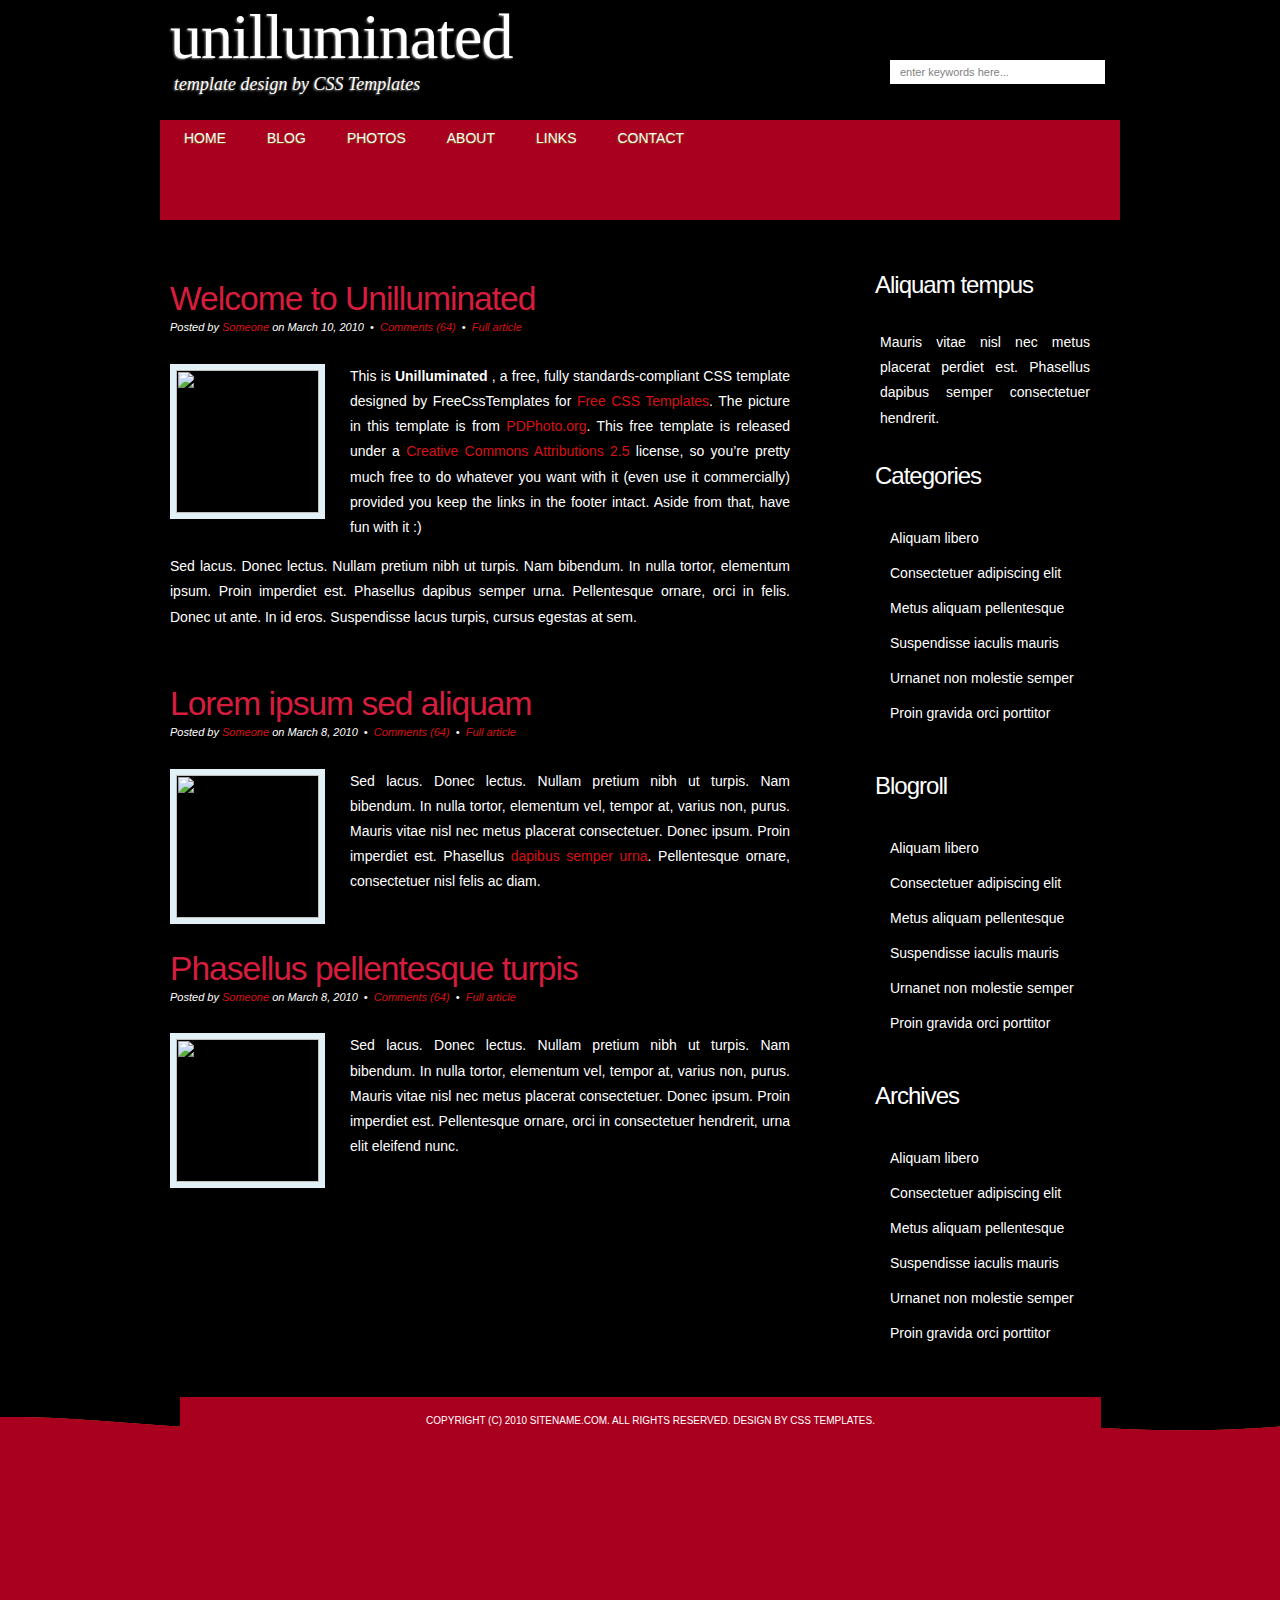
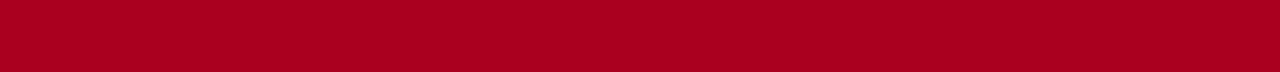
==== commit 444bcd59: "Fix collapse" ====
--- a/src/plonetheme.aclarknet/plonetheme/aclarknet/theme/aclarknet/index.html
+++ b/src/plonetheme.aclarknet/plonetheme/aclarknet/theme/aclarknet/index.html
@@ -21,10 +21,13 @@
 <link href="static/css/jquery.lightbox-0.5.css" rel="stylesheet" type="text/css" media="screen" />
 <link rel="icon" type="image/png" href="static/images/favicon.ico" />
 <script src="static/js/jquery-1.6.1.min.js" type="text/javascript"></script>
-<script src="static/js/jquery.lightbox-0.5.min.js" type="text/javascript"></script>
+<script src="static/js/jquery.lightbox-0.5.js" type="text/javascript"></script>
+<script src="static/js/jquery.collapse.js" type="text/javascript"></script>
+<script src="static/js/jquery.cookie.js" type="text/javascript"></script>
 <script type="text/javascript">
     $(document).ready(function() { 
         $('a.lightbox').lightBox();
+        $(".client").collapse()
     });
 </script>
 </head>
@@ -138,6 +141,9 @@
 
     <!-- end #page -->
     </div>
+
+</div>
+
     <div id="footer-wrapper">
         <div id="footer">
             <p>Copyright (c) 2010 Sitename.com. All rights reserved. Design by <a href="http://www.freecsstemplates.org/"> CSS Templates</a>.</p>
@@ -145,7 +151,5 @@
     </div>
 <!-- end #footer -->
 
-
-</div>
 </body>
 </html>
--- a/src/plonetheme.aclarknet/plonetheme/aclarknet/theme/aclarknet/static/css/plone.css
+++ b/src/plonetheme.aclarknet/plonetheme/aclarknet/theme/aclarknet/static/css/plone.css
@@ -1,3 +1,6 @@
+/* Original theme via http://www.freecsstemplates.org/preview/unilluminated/ */
+
+/******************************************************************************/
 
 /*
 Design by Free CSS Templates
@@ -8,7 +11,7 @@
 body {
 	margin: 0;
 	padding: 0;
-    background: black;
+	background: #000000 url(images/img02.gif) repeat-x left top;
 	font-family: Arial, Helvetica, sans-serif;
 	font-size: 14px;
 	color: #FFFFFF;
@@ -18,11 +21,11 @@
 	margin: 0;
 	padding: 0;
 	font-weight: normal;
-	color: #D71D3E;
+	color: #FFFFFF;
 }
 
 h1 {
-	font-size: 3em;
+	font-size: 2em;
 }
 
 h2 {
@@ -50,30 +53,27 @@
 	text-decoration: underline;
 }
 
-.border {
-	border: 6px solid #E1F1F6 !important;
-}
-
-.alignleft, .image-left {
+img.border {
+	border: 6px solid #E1F1F6;
+}
+
+img.alignleft {
 	float: left;
-    clear: both;
-    margin: 0.5em 1em 0.5em 0;
-}
-
-.alignright {
+	margin-right: 25px;
+}
+
+img.alignright {
 	float: right;
-	margin-left: 25px;
-}
-
-.aligncenter {
-    display: block;
+}
+
+img.aligncenter {
 	margin: 0px auto;
 }
 
 #wrapper {
-	margin: 0; 
+	margin: 0 auto;
 	padding: 0;
-	background: #000000 url(../images/img03.gif) repeat-x; 
+	background: url(images/img03.gif) no-repeat center top;
 }
 
 /* Header */
@@ -86,29 +86,10 @@
 
 /* Logo */
 
-#logo .slogan {
-    margin-left: 3.0em;
-    letter-spacing: 3px;
-}
-
-#logo .name {
-    font-family: 'Times New Roman';
-    font-size: 36px;
-    letter-spacing: -.05em;
-    margin: 0;
-    font-size: 350%;
-    margin-left: 0.2em;
-}
-
-#logo .alpha {
-    font-size: 360%; font-style: italic
-}
-
 #logo {
 	float: left;
 	height: 100px;
 	margin: 0;
-	margin-left: 40px;
 	padding: 0px;
 	color: #FFFFFF;
 }
@@ -150,7 +131,6 @@
 	width: 280px;
 	height: 100px;
 	padding: 0;
-    margin-right: 40px;
 }
 
 #search form {
@@ -182,15 +162,16 @@
 /* Menu */
 
 #menu {
-	width: 930px;
+	width: 960px;
 	height: 49px;
-	margin: auto;
+	margin: 0 auto;
 	padding: 0;
 }
 
 #menu ul {
 	margin: 0;
 	padding: 0px 0px 0px 4px;
+	list-style: none;
 	line-height: normal;
 }
 
@@ -238,31 +219,14 @@
 /* Content */
 
 #content {
-	float: left;
-	width: 620px;
+	float: right;
+	width: 540px;
 	padding: 0px 20px 0px 0px;
-    margin-top: 10px;
-    margin-left: 10px;
-    font-size: 100%;
-}
-
-#content-core a {
-    color: #D71010 !important;
-    text-decoration: none !important;
-    border-bottom: none !important;
-}
-
-#content-core a:hover {
-    color: #D71010 !important;
-    border-bottom: 1px solid #D71010 !important;
-}
-
-h2.entry-title a:hover {
-    color: #D71010 ;
 }
 
 .post {
 	padding-top: 20px;
+	padding-bottom: 10px;
 }
 
 .post .title {
@@ -275,6 +239,7 @@
 }
 
 .post .meta {
+	padding-bottom: 5px;
 	text-align: left;
 	font-family: Arial, Helvetica, sans-serif;
 	font-size: 11px;
@@ -284,7 +249,9 @@
 .post .meta a {
 }
 
-.post .entry, #content-core {
+.post .entry {
+	text-align: justify;
+	margin-bottom: 25px;
 	padding: 10px 0px 0px 0px;
 }
 
@@ -302,29 +269,31 @@
 /* Sidebar */
 
 #sidebar {
-	float: right;
-	width: 250px;
+	float: left;
+	width: 330px;
 	padding: 0px 0px 0px 0px;
 }
 
 #sidebar ul {
 	margin: 0;
 	padding: 0;
+	list-style: none;
 }
 
 #sidebar li {
 	margin: 0;
 	padding: 0;
-    color: white;
 }
 
 #sidebar li ul {
 	margin: 0px 15px;
-}
-
-#sidebar li li, .navTreeItem {
+	padding-bottom: 30px;
+}
+
+#sidebar li li {
 	padding-left: 15px;
 	line-height: 35px;
+	background: url(images/img01.gif) no-repeat left 14px;
 }
 
 #sidebar li li span {
@@ -337,40 +306,27 @@
 
 #sidebar h2 {
 	height: 38px;
-	padding: 12px 5px 0 15px;
+	margin-bottom: 20px;
+	padding: 12px 0 0 15px;
 	letter-spacing: -1px;
-	font-size: 18px;
+	font-size: 24px;
 	color: #FFFFFF;
 }
 
-#sidebar p, {
+#sidebar p {
 	margin: 0 0px;
 	padding: 0px 20px 20px 20px;
+	text-align: justify;
 }
 
 #sidebar a {
 	border: none;
+	color: #FFFFFF;
+}
+
+#sidebar a:hover {
+	text-decoration: underline;
 	color: #D71112;
-}
-
-#sidebar .portletHeader a, #sidebar .portletFooter a  {
-	border: none;
-	color: white;
-    text-decoration: none;
-    font-size: 24px;
-    padding: 0 !important;
-}
-
-#sidebar a:hover {
-    text-decoration: underline;
-	color: #D71112 !important; 
-}
-
-#sidebar .portletHeader a:hover, #sidebar .portletFooter a:hover {
-	color: white ; 
-    font-size: 24px;
-    padding: 0 !important;
-    margin-left: 12px;
 }
 
 /* Calendar */
@@ -397,15 +353,10 @@
 /* Footer */
 
 #footer {
+	width: 1000px;
+	height: 55px;
+	margin: 0px auto 40px auto;
 	font-family: Arial, Helvetica, sans-serif;
-    width: 1024px;
-    height: 100px;
-    width: 100%;
-    background: #AA001F;
-    padding: 0 0 12em 2em;
-    margin: 0 0 4em 2em;
-    font-size: 75%;
-    margin-top: 1em;
 }
 
 #footer p {
@@ -422,389 +373,329 @@
 	color: #FFFFFF;
 }
 
-/* Doormat via http://svn.plone.org/svn/collective/Products.Doormat/trunk/Products/Doormat/browser/stylesheets/doormat.css */
-
-#footer h2 {
-    margin: 0.5em 0.5em 0px 0.5em;
-}
-
-#footer h3 {
-    margin: 0.5em 0px;
-}
-
-#footer dl {
-    margin: 0.5em 0px;
-}
-
-#footer dl dd {
-    margin-left: 0px;
-}
-
-#footer .doormatColumn {
-    float: left;
-}
-
-.columns-2 .doormatColumn {
-    width: 48%;
-}
-
-.columns-3 .doormatColumn {
-    width: 31%;
-}
-
-.columns-4 .doormatColumn {
-    width: 23%;
-}
-
-.columns-5 .doormatColumn {
-/*    width: 18%; */
-    width: 17%; 
-    padding-top: 1em;
-    line-height: 1.75em;
-    font-size: 120%;
-    padding-left: 5px;
-}
-
-.columns-6 .doormatColumn {
-    width: 14%;
-}
-
-.columns-7 .doormatColumn {
-    width: 12%;
-}
-
-#menu li a:hover, .selected a, .menu-item a:hover, .menu-item-258 {
-    background: white; 
-    color: #aa001f !important;
-    border-radius: 2px; 
-}
-
-.menu-item-258 a {
-    color: #aa001f !important;
-}
-
-pre {
-/* https://twitter.com/#!/stevelosh/status/107231088111390720 */
-    font-family: Menlo, Monaco, Consolas, "Courier New", monospace;
-
-    padding: 2em;
-    background: #191919;
-    color: #00FF00;
-    border: 1px solid white;
-    font-size: 110%;
-}
-
-strong {
-    color: #D71D3E;
-}
-
-#content-views li, #contentActionMenus li {
-    display: inline;
-}
-
-.navTree li, .portletItem li, #twitter-tools li {
-    list-style-image: url(../images/img01.gif);
-    display: list-item;
-    line-height: normal !important;
-}
-
-.widget-title {
-    margin-bottom: 0.4em !important;
-}
-
-#twitter-tools li {
-    list-style-image: url(../images/img01.gif);
-    margin-left: 1em;
-    line-height: 1.4 !important;
-    padding-bottom: 1em;
-}
-
-#archives-3 li, #meta-3 li {
-    list-style-image: url(../images/img01.gif);
-    margin-left: 1em;
-}
-
-#archives-3, #meta-3, #categories, #twitter-tools {
-    margin-bottom: 2em !important;
-}
-
-#footer li {
-    list-style-image: url(../images/img04.gif);
-    display: list-item;
-    line-height: 2em;
-}
-
-.portletWordPressBlogPortlet dd {
-    list-style-image: url(../images/img01.gif);
-    display: list-item;
-    margin-left: 2em !important;
-}
-
-.portletWordPressBlogPortlet dt {
-    font-size: 175%;
-    padding: 0 !important;
-    margin-left: 12px;
-}
-
-.portletWordPressBlogPortlet a {
-    color: white ; 
-}
-
-.portletWordPressBlogPortlet a:hover {
-    color: white ; 
-}
-
-.portletWordPressBlogPortlet .portletItem {
-    margin-bottom: 3em;
-    line-height: normal;
-}
-
-dd {
-    margin: 0;
-    padding: 0;
-    padding-left: 15px;
-}
-
-.portalMessage dd {
-    color: black;
-}
-
-#portal-breadcrumbs { 
-    margin-left: 10px;
-}
-
-.documentDescription {
-    font-size: 90%;
-}
-
-.small {
-    font-size: 90%;
-}
-
-.portletFooter {
-    font-size: 90%;
-}
-
-.col1 {
-    float: left;
-    height: 15em;
-    width: 40%;
-}
-
-.col2 {
-    float: right;
-    height: 15em;
-    width: 60%;
-}
-
-.page {
-    margin-top: 45px;
-}
-
-.service-images {
-    margin-top: 100px;
-}
-
-/* Wordpress */
-
-.entry-utility {
-    line-height: 2em; 
-    margin-bottom: 2em; 
-}
-
-#author-link {
-    margin-top: 2em; 
-    margin-bottom: 2em;
-}
-
-#author-description a {
-    line-height: 2em; 
-}
-
-#author-description {
-    margin-top: 2em; 
-    margin-bottom: 2em; 
-}
-
-.entry-meta { 
-    padding: 1em;
-}
-
-.entry-content {
-    background: white;
-    padding: 1em;
-    margin-bottom: 1em;
-}
-
-.entry-content strong {
-    color: black;
-}
-
-.entry-content p {
-/*    color: #EAEAEA;  */
-    color: black;
-    font-size: 105%;
-}
-
-
-.entry-content ul {
-    list-style-type: circle;
-    color: black;
-}
-
-.entry-content li {
-    word-wrap: break-word; 
-}
-
-#personaltools-contact {
-    color: #AA001F;
-    background: white;
-    text-transform: uppercase;
-    font-size: 150%;
-}
-
-#portal-personaltools {
-    background: white;
-}
-
-dl.portlet {
-    font-size: 100%;
-}
-
-dt {
-    background: black ;
-}
-
-#twitter, #facebook {
-}
-
-#twitter {
-    padding-top: 20px;
-    padding-left: 1em;
-}
-
-#facebook {
-    padding-right: 6em;
-}
-
-div#twitter.doormatColumn span a {
-    color: #3B5998;
-}
-
-dl.portlet a {
-    color: white !important; 
-}
-
-dl.portlet a:hover {
-    color: white !important; 
-    text-decoration: underline;
-}
-
-.portletHeader {
-    border-radius: 2px;
-    background: black !important; 
-    color: white;
-    font-size: 24px;
-    padding: 0 !important;
-    margin-left: 12px;
-}
-
-dl.portlet .portletHeader a {
-    color: white !important;
-    font-size: 24px;
-    padding: 0 !important;
-    margin-left: 12px;
-}
-
-dl.portlet .portletHeader a:hover {
-    color: white !important;
-    text-decoration: underline;
-    font-size: 24px;
-    padding: 0 !important;
-    margin-left: 12px;
-}
-
-.portletFooter {
-    margin-top: 0 !important;
-    padding-top: 0 !important;
-    margin-bottom: 2em;
-}
-
-.portletHeader {
-    text-transform: none;
-    font-size: 24px;
-    padding: 0 !important;
-    margin-left: 12px;
-}
-
-#anon-personalbar a:hover {
-    text-decoration: underline; 
-}
-
-dt {
-    font-weight: normal !important;
-}
-
-#footer a:hover {
-    text-decoration: underline;
-}
-
-#footer-wrapper {
-    margin: auto;
-    width: 75%;
-}
-
-.portletItemDetails {
-    display: none;
-}
-
-.portletItem {
-    line-height: normal !important;
-}
-
-.portletItem li {
-    margin-left: 1em !important;
-    line-height: normal !important;
-    padding: 1em !important;
-}
-
-#credits {
-
-    margin-top: 1em;
-}
-
-#portal-sitemap a:hover {
-    border-bottom: none !important;
-}
-
-#portal-sitemap li a:hover {
-    display: list-item;
-    list-style-image: url(../images/img04.gif); 
-}
-
-td {
-    padding: 1em;
-}
-
-#advertisement h3 {
-    padding-bottom: 1em;
-}
-
-#author-avatar {
-    float: right;
-	border: 6px solid #E1F1F6;
-    margin: 1em;
-}
+/* New mobile css via https://weblion.psu.edu/svn/weblion/weblion/plonetheme.responsivetheme/trunk/plonetheme/responsivetheme/skins/plonetheme_responsivetheme_styles/mediaqueries.css */
+
+/******************************************************************************/
+
+/* For devices with narrow screens, phones, tablets, etc. */
+/*  * 1625px and above huge screens * */
+/*  * 600px and below-common things for 480px, 600px, and below .. IE 9 ignored this if it had 'only screen' in the query   * */
+/*  * iPad in landscape mode * */
+/*  * iPad in portrait mode * */
+/*  * iPhone in landscape mode * */
+/*  * iPhone in portrait mode * */
+
+/*  *  1625px and above huge screens * */
+@media only screen and (min-width : 1625px)  {
+    body { width: 100%;}
+    
+    /* for readability making the width of the site only got to 100em */ 
+    #visual-portal-wrapper {
+        width: 100em !important;
+        margin: 0px auto !important;
+        display: block;
+        float: none;
+    }
+
+} /*  *  END 1625px and above huge screens * */
+
+
+/*  * 600px and below-common things for 480px, 600px, and below .. IE 9 ignored this if it had 'only screen' in the query * */
+@media (max-width : 600px) {
+    /* reset the min width to be 320px */
+    body { min-width: 320px !important;}
+    #visual-portal-wrapper { width: 100% !important;}
+    
+    /* make width 100% instead of the stock 97.75% */
+    div.width-full {
+        width: 100% !important;
+        }
+        
+    /* start position-0 at absolute left */
+    div.position-0 {
+        margin-left: -100%;
+        }
+
+    /* make sure logo isn't bigger then the screen area */    
+    #portal-logo {
+        margin-bottom: 5px;
+        padding-top: 5px;
+        display: inline-block;
+        clear: both;
+        margin: 0px;
+        position: absolute;
+        } 
+    
+    #portal-logo img {
+        display: block;
+        margin: 0 auto;
+        max-width: 100% !important; 
+        }
+    div#logo.cell.position-0 {
+        position: absolute;
+        top: 5px;
+        margin-left: -90% !important;
+        float: left;
+        }
+ 
+    /* get rid of whatever width is set on visual-portal-wrapper so it expands whole device width */
+    #visual-portal-wrapper {
+        border: none;
+        -webkit-box-shadow: none;
+        box-shadow: none;
+        }
+        
+    /* move columns to below main content */    
+    #portal-column-two, #portal-column-one {
+        clear: both;
+        margin-left: -99% !important;
+        width: 100% !important;
+        margin:1em 0px;
+        width: 95% !important;
+        } 
+        
+    /* spread out the content */
+    div#portal-column-content {
+        width: 94%;
+        }
+        
+    dl#portal-personaltools {
+        margin-right: 34px;
+        float: right;
+        }
+       
+    /* move search box to the center and expand its width */   
+    #portal-searchbox {
+        margin: 65px 0px 15px 8% !important;
+        width: 85%;
+        font-size: 0.7em !important;
+        clear: both !important;
+        float: left !important;
+        }
+    
+    #searchGadget {
+        width: 81%;
+        }
+        
+    #portal-personaltools {
+       font-size: 70%;
+       }
+
+   /* global navigation needs to reconfigure itself to be vertical */
+   #portal-globalnav {
+        margin-left: 0px !important;
+        }
+                
+    ul#portal-globalnav {
+        padding: 0px;
+        background-color: white !important;
+        background: white !important;
+        width: 100% !important;
+        }
+        
+    ul#portal-globalnav:before { 
+        display: block;
+        margin-top: 20px;
+        font-size: 2em; 
+        }
+        
+    #portal-globalnav {
+        height: auto;
+        clear: both;
+        padding: 0px;
+        margin: 7px auto;
+        width: 100% !important;
+        }
+        
+    #portal-globalnav li {
+        display: inline-block !important;
+        margin-top: 5px;
+        border-top: 1px solid #E7E7E7;
+        border-bottom: 1px solid #E7E7E7;
+        background-color: white;
+        width: 100%;
+        }
+        
+    #portal-globalnav li a {
+        padding: 13px 13px 13px 20px;
+        display: block !important;
+        text-align: left !important;
+        color: #4477a1 !important;
+        background-color: #B0B0B0 !important;
+        background: -webkit-gradient(linear, left top, left bottom, from(#ECECEC), to(#B0B0B0) ) !important;
+        background: -moz-linear-gradient(-90deg, #ECECEC, #B0B0B0) !important;
+        }
+
+    #portal-globalnav a:hover, #portal-globalnav .selected a:hover, #portal-globalnav .selected a, #portal-globalnav a:focus {
+        background-color: #4477a1 !important;
+        background: -webkit-gradient(linear, left top, left bottom, from(#81a8cb), to(#4477a1) ) !important;
+        background: -moz-linear-gradient(-90deg, #81a8cb, #4477a1) !important;
+        color: white !important;
+        }
+        
+    /* luke w says breadcrumbs are not found in mobile designs */    
+    #portal-breadcrumbs {
+        display: none; 
+        }
+        
+ /* make the content font-size bigger */
+   #content {
+       font-size: 1em;
+       } 
+   div#footer {
+       width: 99%;
+       }   
+} /*  * END 600px and below  * */
+
+
+
+/*  *iPad in landscape mode * */
+@media screen and (orientation:landscape) and (max-device-width: 1024px) {
+    body {
+        font: 1em!important;
+    } 
+    #visual-portal-wrapper {
+        width: 100% !important;
+        margin: 0 !important;
+    }
+    #portal-columns {
+       font-size: 1.7em;
+       }
+     #portal-logo a#logo-site { padding-top: 2%;}
+
+}
+
+/*  * iPad in portrait mode * */
+@media screen and (orientation:portrait) and  (max-device-width: 768px) {
+   #visual-portal-wrapper {
+        width: 100% !important;
+        margin: 0 !important;
+    }
+    #portal-columns {
+       font-size: 1.7em;
+       }
+    #portal-logo a#logo-site { padding-top: 2%;}
+    
+} /*  * END Pad in landscape mode * */
+
+
+
+/*  * iPhone in landscape mode * */
+@media screen and (orientation:landscape) and (max-device-width: 480px) {
+/** it seems when changing the orientation on the iphone it loses things like globalnav being display block. Have to reset some css that should of been used from before **/
+   body { display: inline !important; }
+   /* global navigation needs to reconfigure itself to be vertical */
+
+     #portal-globalnav {
+        margin-left: 0px !important;
+        }
+                
+    ul#portal-globalnav {
+        padding: 0px;
+        background-color: transparent;
+        width: 100% !important;
+        }
+        
+    ul#portal-globalnav:before { 
+        display: block;
+        margin-top: 20px;
+        font-size: 2em; 
+        }
+        
+    #portal-globalnav {
+        height: auto;
+        clear: both;
+        padding: 0px;
+        margin: 7px auto;
+        width: 100% !important;
+        }
+        
+    #portal-globalnav li {
+        display: inline-block !important;
+        margin-top: 5px;
+        border-top: 1px solid #E7E7E7;
+        border-bottom: 1px solid #E7E7E7;
+        background-color: white;
+        width: 100%;
+        }
+        
+    #portal-globalnav li a {
+        padding: 13px 13px 13px 20px;
+        display: block !important;
+        color: #4477a1 !important;
+        background-color: #B0B0B0 !important;
+        background: -webkit-gradient(linear, left top, left bottom, from(#ECECEC), to(#B0B0B0) ) !important;
+        background: -moz-linear-gradient(-90deg, #ECECEC, #B0B0B0) !important;
+        }
+
+
+    #portal-globalnav a:hover, #portal-globalnav .selected a:hover, #portal-globalnav .selected a, #portal-globalnav a:focus {
+        background-color: #4477a1 !important;
+        background: -webkit-gradient(linear, left top, left bottom, from(#81a8cb), to(#4477a1) ) !important;
+        background: -moz-linear-gradient(-90deg, #81a8cb, #4477a1) !important;
+        color: white !important;
+        }
+        
+    /* make sure logo isn't bigger then the screen area */    
+    #portal-logo {
+        margin-bottom: 5px;
+        padding-top: 5px;
+        display: inline-block;
+        clear: both;
+        margin: 0px;
+        position: absolute;
+        top: 5px;
+        } 
+
+    div#logo.cell.position-0 {
+
+        margin-left: -50% !important;
+        margin-bottom: 20px;
+        float: left;
+        }
+        
+
+    #portal-searchbox {
+        margin-top: 75px !important;
+    }
+    .field input[type="text"][size] {
+        width: 10em;
+        }
+} /*  * END iPhone in landscape mode * */
+
+
+/*  * iPhone in portrait mode * */
+@media screen and (orientation:portrait) and  (max-device-width: 320px) {
+    body { display: inline !important;}
+   #visual-portal-wrapper { display: inline-block !important;}
+    #portal-globalnav li {
+        display: inline-block !important;
+    }
+
+    div#logo.cell.position-0 {
+        position: absolute;
+        top: 5px;
+        margin-left: -80%;
+        }
+
+    #portal-searchbox {
+        margin-top: 75px !important;
+        width: 75%;
+    }
+    .field input[type="text"][size] {
+        width: 10em;
+        }
+
+} /*  * END iPhone in portrait mode * */
 
 /* Mobile css via
     http://perishablepress.com/press/2009/08/02/the-5-minute-css-mobile-makeover/
-*/
+    http://meyerweb.com/eric/tools/css/reset/ 
 
 @media only screen and (max-device-width: 480px) { 
 
     #portal-column-content {
 
-        /* Via http://meyerweb.com/eric/tools/css/reset/ */
 
         margin: 0;
         padding: 0;
@@ -826,63 +717,324 @@
         background: black;
     }
 
-}
-
-#aktt_tweet_form, #aktt_tweet_posted_msg {
+} */
+
+/* Logo */
+
+/******************************************************************************/
+
+#logo .slogan {
+    font: italic 18px Georgia,"Times New Roman",Times,serif;
+    margin-left: 2.0em;
+    text-transform: lowercase;
+}
+
+#logo .name {
+    font-family: Georgia,"Times New Roman",Times,serif;
+    font-size: 50px;
+    letter-spacing: -1px;
+    margin-left: 0.1em;
+}
+
+#logo .alpha {
+    font-size: 360%; font-style: italic
+}
+
+/* Header */
+ 
+/******************************************************************************/
+
+#wrapper {
+    margin: 0; 
+    padding: 0;
+    background: #000000 url(../images/img03.gif) repeat-x; 
+} 
+
+#menu {
+    background: #AA001F;
+    height: 100px;
+}
+
+/* Footer */
+
+/******************************************************************************/
+
+#footer a:hover {
+    text-decoration: underline;
+}
+
+#footer-wrapper {
+    background: #aa001f url(../images/img05.gif) repeat-x;
+    padding: 0;
+    height: 275px;
+}
+
+/* Doormat via http://svn.plone.org/svn/collective/Products.Doormat/trunk/Products/Doormat/browser/stylesheets/doormat.css */
+
+#footer h2 {
+    margin: 0.5em 0.5em 0px 0.5em;
+}
+
+#footer h3 {
+    margin: 0.5em 0px;
+}
+
+#footer dl {
+    margin: 0.5em 0px;
+}
+
+#footer dl dd {
+    margin-left: 0px;
+}
+
+#footer .doormatColumn {
+    float: left;
+
+}
+
+.columns-2 .doormatColumn {
+    width: 48%;
+}
+
+.columns-3 .doormatColumn {
+    width: 31%;
+}
+
+.columns-4 .doormatColumn {
+    width: 23%;
+}
+
+.columns-5 .doormatColumn {
+    width: 17%; 
+    padding-top: 1em;
+    line-height: 1.75em;
+    font-size: 120%;
+    padding-left: 5px;
+}
+
+.columns-6 .doormatColumn {
+    width: 14%;
+}
+
+.columns-7 .doormatColumn {
+    width: 12%;
+}
+
+#footer li {
+    list-style-image: url(../images/img04.gif);
+    display: list-item;
+    line-height: 2em;
+}
+
+#footer a:hover {
+    text-decoration: underline;
+}
+
+#footer-wrapper {
+    background: #AA001F url(../images/img05.gif) repeat-x;
+    padding: 0;
+    height: 275px;
+}
+
+#footer {
+    font-family: Arial, Helvetica, sans-serif;
+    height: 100px;
+    background: #AA001F;
+    padding: 0 0 12em 2em;
+    font-size: 75%;
+    width: 900px;
+    margin: 0 auto;
+} 
+
+/* Portlets */
+
+/******************************************************************************/
+
+dl.portlet a {
+    color: white; 
+}
+
+dl.portlet a:hover {
+    color: white; 
+    text-decoration: underline;
+}
+
+.portletHeader {
+    border-radius: 2px;
+    background: black; 
+    color: white;
+    font-size: 24px;
+    padding: 0; 
+    margin-left: 12px;
+}
+
+dl.portlet .portletHeader a {
+    color: white; 
+    font-size: 24px;
+    padding: 0; 
+    margin-left: 12px;
+
+}
+
+dl.portlet .portletHeader a:hover {
+    color: white; 
+    text-decoration: underline;
+    font-size: 24px;
+    padding: 0; 
+    margin-left: 12px;
+
+}
+
+.portletFooter {
+    margin-top: 0; 
+    padding-top: 0; 
+    margin-bottom: 2em;
+
+}
+
+
+.portletHeader {
+    text-transform: none;
+    font-size: 24px;
+    padding: 0; 
+    margin-left: 12px;
+}
+
+.navTree li,
+.portletItem li {
+    list-style-image: url(../images/img01.gif);
+    display: list-item;
+    line-height: normal; 
+}
+
+.portletWordPressBlogPortlet dd {
+    list-style-image: url(../images/img01.gif);
+    display: list-item;
+    margin-left: 3.6em; 
+}
+
+
+.portletWordPressBlogPortlet dt {
+    font-size: 175%;
+    padding: 0; 
+    margin-left: 12px;
+}
+
+.portletWordPressBlogPortlet a {
+    color: white ; 
+}
+
+.portletWordPressBlogPortlet a:hover {
+    color: white ; 
+}
+
+.portletWordPressBlogPortlet .portletItem {
+    margin-bottom: 3em;
+    line-height: normal;
+}
+
+.portletFooter {
+    font-size: 90%;
+}
+
+dl.portlet {
+    font-size: 100%;
+}
+
+.portletItemDetails {
     display: none;
 }
 
-.wp-caption {
+.portletItem {
+    line-height: normal; 
+}
+
+.portletItem li {
+    margin-left: 2.5em !important;
+    line-height: normal; 
+    padding: 1em; 
+
+}
+
+/* Column swap */
+
+/******************************************************************************/
+
+#sidebar {
+    float: right;
+    width: 250px; 
+}
+
+#content {
+    float: left;
+    width: 620px; 
+
+}
+
+/* Content */
+
+/******************************************************************************/
+
+
+
+
+
+
+/* Wordpress */
+
+/******************************************************************************/
+
+.entry-utility {
+    line-height: 2em; 
+    margin-bottom: 2em; 
+}
+
+#author-link {
+    margin-top: 2em; 
+    margin-bottom: 2em;
+}
+
+#author-description a {
+    line-height: 2em; 
+}
+
+#author-description {
+    margin-top: 2em; 
+    margin-bottom: 2em; 
+
+}
+
+.entry-meta { 
+    padding: 1em;
+}
+
+.entry-content {
+    background: white;
+    padding: 1em;
+    margin-bottom: 1em;
+}
+
+.entry-content strong {
     color: black;
-    font-size: 80%;
-    text-align: center;
-}
-
-#sidebar ul li {
-    list-style: none;
-}
-
-#sidebar li {
-    list-style: none;
-}
-
-#sidebar li ul li {
-    list-style-image: url(../images/img01.gif);
-}
-
-#sidebar dl dd ul li {
-    list-style-image: url(../images/img01.gif);
-}
-
-#sidebar h3 {
-    font-size: 24px;
-    color: white;
-}
-
-#advertisement li {
-    list-style: none !important;
-}
-
-table {
-    background: white;
-    width: 100%;
-    padding: 1em;
+}
+
+.entry-content p {
     color: black;
-}
-
-#personaltools-contact {
-    border-radius: 0px 0px 4px 4px;
-    padding: 0.25em 0.5em;
-}
-
-
-.menu li {
-    list-style: none;
-}
-
-h4 {
+    font-size: 105%;
+}
+
+.entry-content ul {
+    list-style-type: circle;
     color: black;
 }
+
+.entry-content li {
+    word-wrap: break-word; 
+} 
+
+/* Disqus */
+
+/******************************************************************************/
 
 #disqus_thread {
     background: white;
@@ -892,37 +1044,43 @@
 
 #disqus_thread li {
     color: black
-}
-
-#contact-table {
-    width: 21em;
-}
-
-.field {
-    width: 21em;
-}
-
-.button { 
-    font-size: 150%;
-    width: 11em;
-}
-
-#button-wrapper {
-    padding: 1em;
-    margin: auto;
-    width: 75%;
-}
-
-#contact-wrapper {
-    margin-left: auto;
-    margin-right: auto;
-    width: 50%;
-    border: 1px solid white;
+} 
+
+/* Services */
+
+/******************************************************************************/
+
+dt .summary a {
+    background: white;
     border-radius: 4px;
-    padding: 1em;
-    margin-top: 2em;
-}
-
-#credits {
-    font-size: 90%;
-}
+    display: block;
+    font-size: 400%;
+    padding: 0.5em;
+    margin-bottom: 0.5em;
+} 
+
+
+/* Front page */
+
+/******************************************************************************/
+
+.col1 {
+    float: left;
+    height: 15em;
+    width: 40%;
+}
+
+.col2 {
+    float: right;
+    height: 15em;
+    width: 60%;
+} 
+
+/* Messages */
+
+/******************************************************************************/
+
+.portalMessage {
+    color: black;
+}
+
